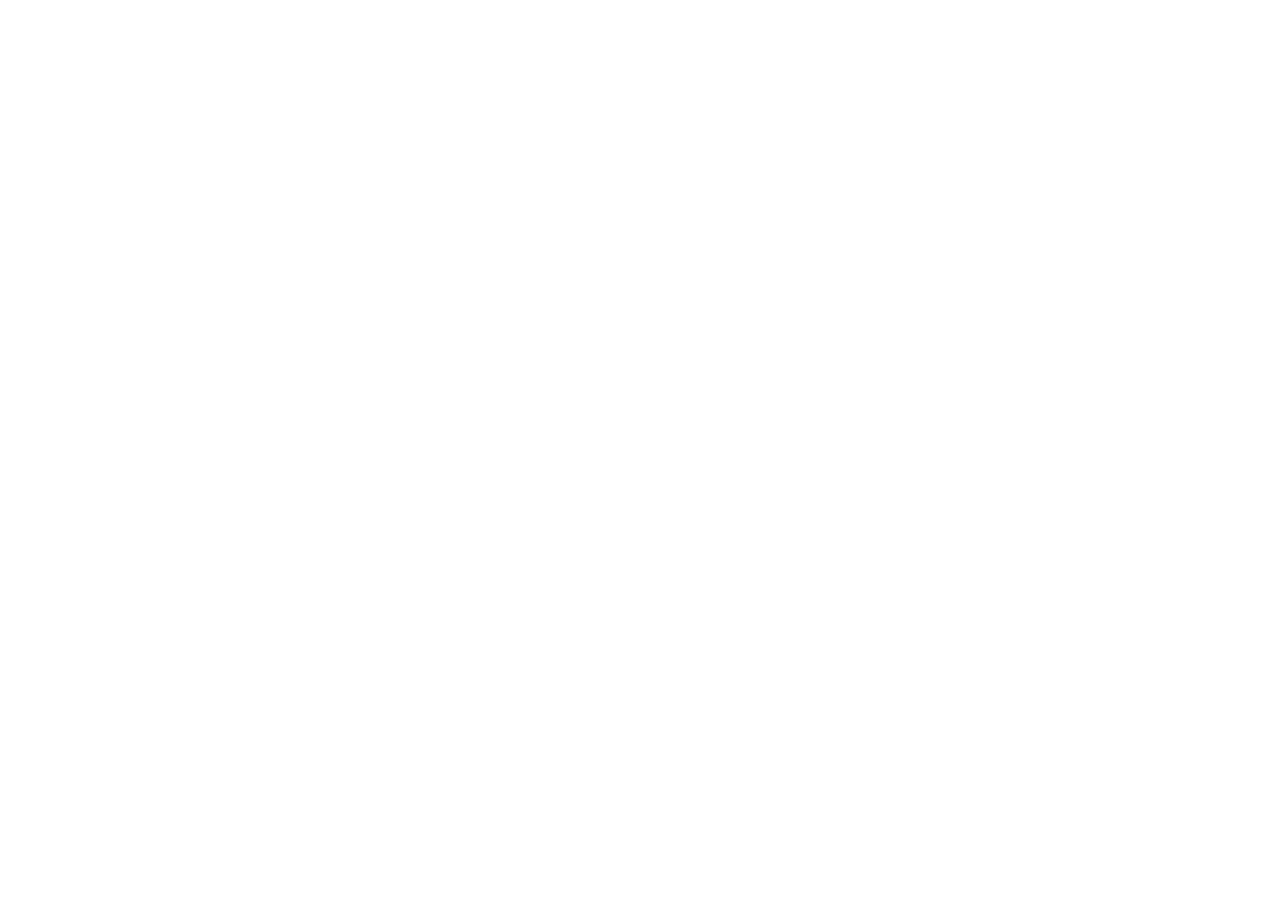
==== cadastro.html @ 0fa1d7fa "Criação pagina cadastro" ====
<!DOCTYPE html>
<html lang="en">
<head>
    <meta charset="UTF-8">
    <meta http-equiv="X-UA-Compatible" content="IE=edge">
    <meta name="viewport" content="width=device-width, initial-scale=1.0">
    <title>Cadastro</title>
</head>
<body>
    
    
</body>
</html>
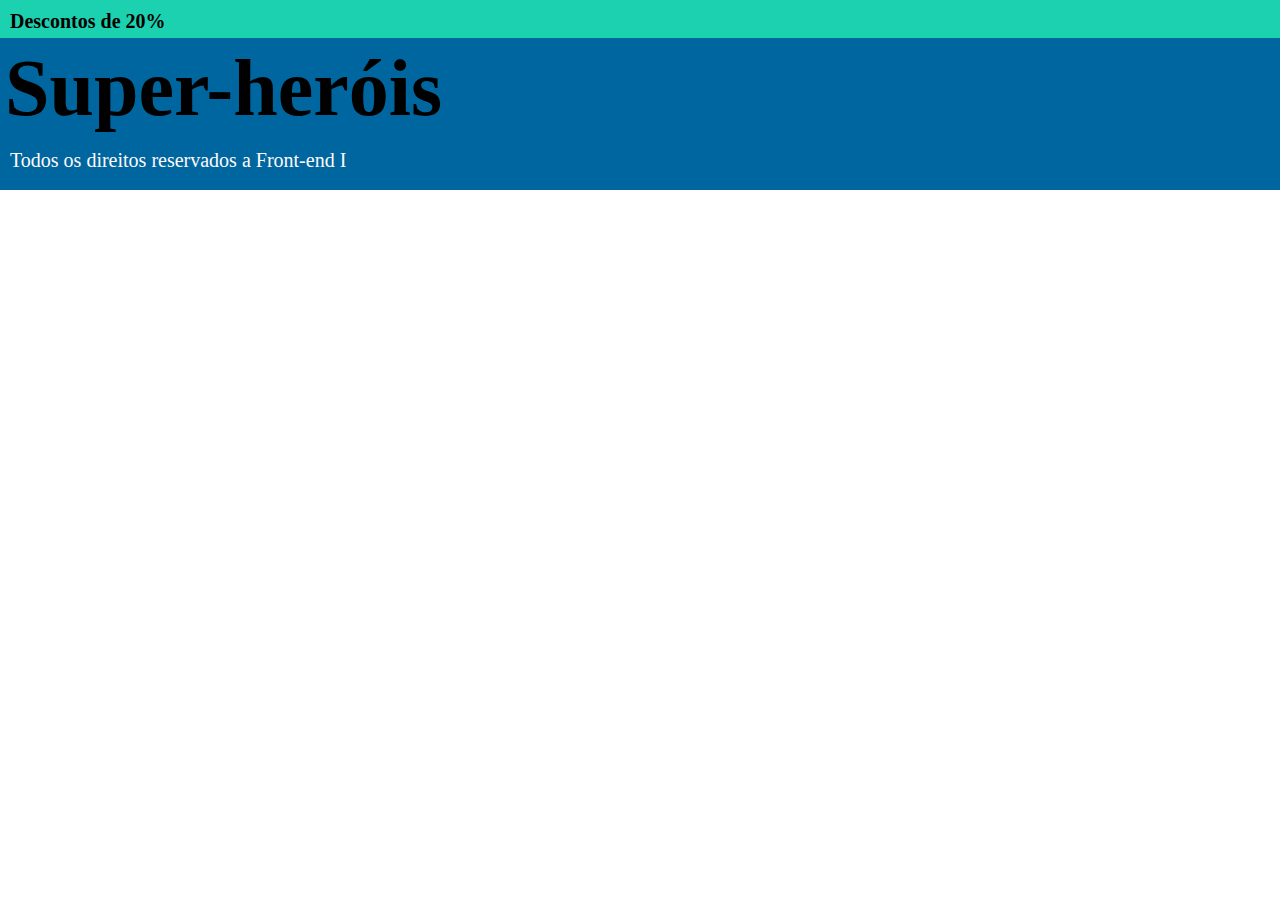
==== commit 31774d28: "header e footer" ====
--- a/cadastro.html
+++ b/cadastro.html
@@ -4,10 +4,22 @@
     <meta charset="UTF-8">
     <meta http-equiv="X-UA-Compatible" content="IE=edge">
     <meta name="viewport" content="width=device-width, initial-scale=1.0">
+    <link rel="stylesheet" href="/root/css/stylec.css">
     <title>Cadastro</title>
 </head>
 <body>
+    <header>
+        <div class="bar-desconto">
+            <span>Descontos de 20%</span>
+        </div>
+
+        <div class="titulo">
+            <h1>Super-heróis</h1>
+        </div>
+    </header>
     
-    
+    <footer>
+        <div class="todos">Todos os direitos reservados a Front-end I</div>
+    </footer>
 </body>
 </html>--- a/root/css/stylec.css
+++ b/root/css/stylec.css
@@ -0,0 +1,32 @@
+* {
+    box-sizing: border-box;
+    margin: 0;
+    padding: 0;
+  }
+  
+  html{
+    font-size: 20px;  
+  }
+  
+  .bar-desconto {
+    height: 38px;
+    width: 100%;
+    background-color: #1cd1b0;
+    padding: 10px;
+    font-weight: bold;
+  }
+  
+  .titulo {
+    height: 101px;
+    background-color: #00669f;
+    padding: 5px;
+    font-size: 40px;
+    box-shadow: 0px 12px 11px -8px rgba(0, 0, 0, 0.58);
+  }
+
+  footer {
+    background-color: #00669F;
+    height: 51px;
+    color: #FFF9F9;
+    padding: 10px;
+}